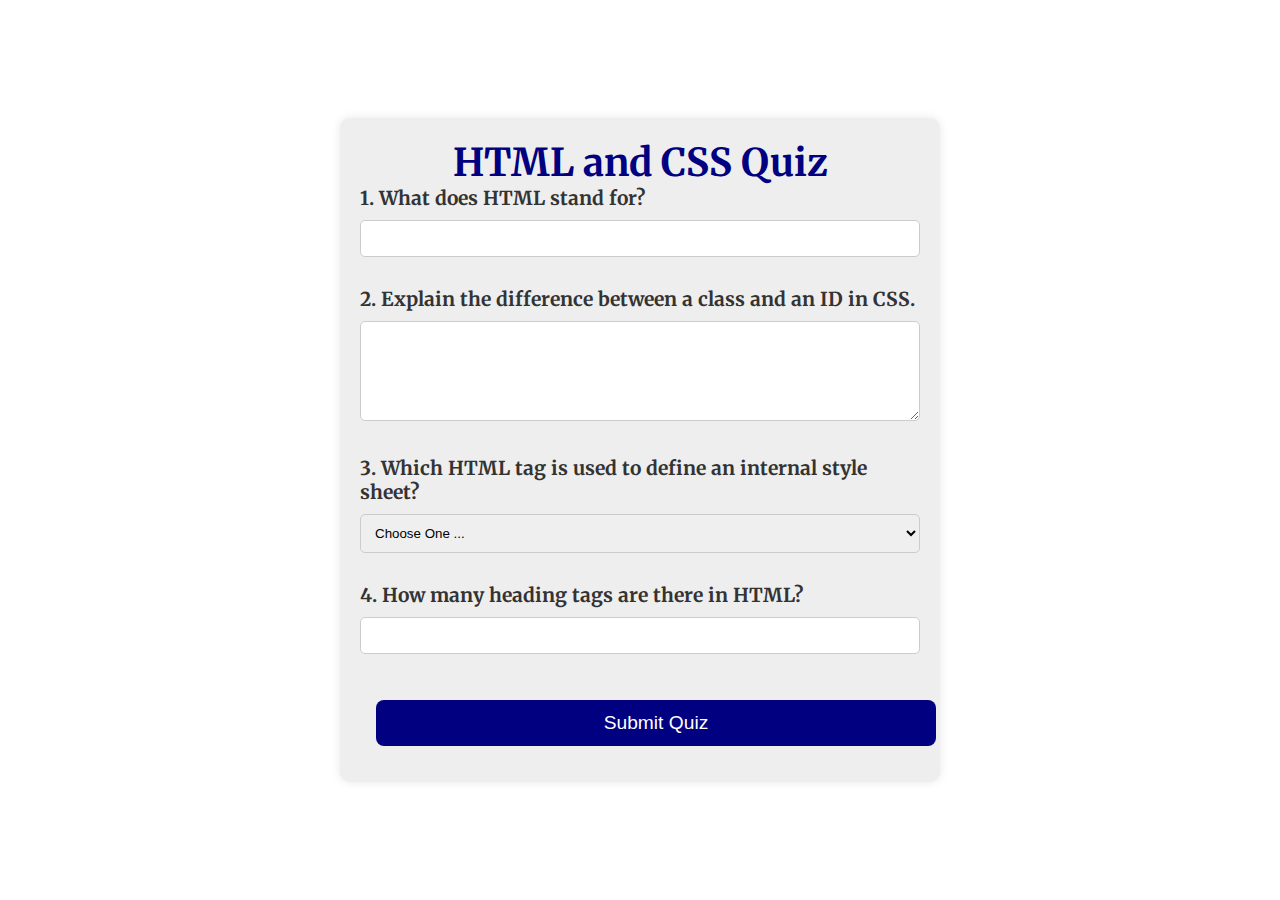
==== quiz.html @ 6722b4d5 "Created quiz form" ====
<!DOCTYPE html>
<html lang="en">
<head>
    <meta charset="UTF-8">
    <meta name="viewport" content="width=device-width, initial-scale=1.0">
    <title>HTML and CSS Quiz</title>
    <link rel="stylesheet" href="quiz.css">
    <link rel="preconnect" href="https://fonts.googleapis.com">
    <link rel="preconnect" href="https://fonts.gstatic.com" crossorigin>
    <link href="https://fonts.googleapis.com/css2?family=Merriweather:ital,wght@0,300;0,400;0,700;0,900;1,300;1,400;1,700;1,900&display=swap" rel="stylesheet">
</head>
<body>

    <div class="quiz-container">
        <h1>HTML and CSS Quiz</h1>
        <form action="#" method="post">
            <div class="form-group">
                <label for="q1">1. What does HTML stand for?</label>
                <input type="text" id="q1" name="q1">
            </div>
            <div class="form-group">
                <label for="q2">2. Explain the difference between a class and an ID in CSS.</label>
                <textarea id="q2" name="q2"></textarea>
            </div>
            <div class="form-group">
                <label for="q3">3. Which HTML tag is used to define an internal style sheet?</label>
                <select id="q3" name="q3">
                    <option value="" selected disabled>Choose One ...</option>
                    <option value="1">&lt;style&gt;</option>
                    <option value="2">&lt;css&gt;</option>
                    <option value="3">&lt;script&gt;</option>
                </select>
            </div>
            <div class="form-group">
                <label for="q4">4. How many heading tags are there in HTML?</label>
                <input type="number" id="q4" name="q4" min="1" max="6">
            </div>
            <button type="submit">Submit Quiz</button>
        </form>
    </div>

</body>
</html>
---- quiz.css ----
@import url('https://fonts.googleapis.com/css2?family=Merriweather:ital,wght@0,300;0,400;0,700;0,900;1,300;1,400;1,700;1,900&display=swap');

*{
    margin: 0;
    padding: 0;
    box-sizing: border-box;
}

body {
    font-family: "Merriweather", Georgia, sans-serif;
    font-size: 1.2em;
    background: #fff;
    color: #333;
    padding: 0;
    display: flex;
    justify-content: center;
    align-items: center;
    height: 100vh;
}

.quiz-container {
    background-color: #eee;
    padding: 20px;
    border-radius: 10px;
    box-shadow: 0 0 10px rgba(0, 0, 0, 0.1);
    max-width: 600px;
    width: 100%;
}

h1 {
    margin: 1 rem;
    font-size: 1.5 em;
    text-align: center;
    color: navy;
}

.form-group {
    margin-bottom: 15px;
}

label {
    display: block;
    margin-bottom: 5px;
    font-weight: bold;
}

input[type="text"], input[type="number"], textarea, select {
    width: 100%;
    padding: 10px;
    margin-top: 5px;
    margin-bottom: 15px;
    border: 1px solid #ccc;
    border-radius: 5px;
    box-sizing: border-box;
}

textarea {
    height: 100px;
}

button {
    margin: 1rem;
    width: 100%;
    padding: .75rem;
    background-color: navy;
    border: none;
    border-radius: .5rem;
    color: white;
    font-size: 1.2rem;
    cursor: pointer;
}

button:hover {
    background-color: darkgreen;
}
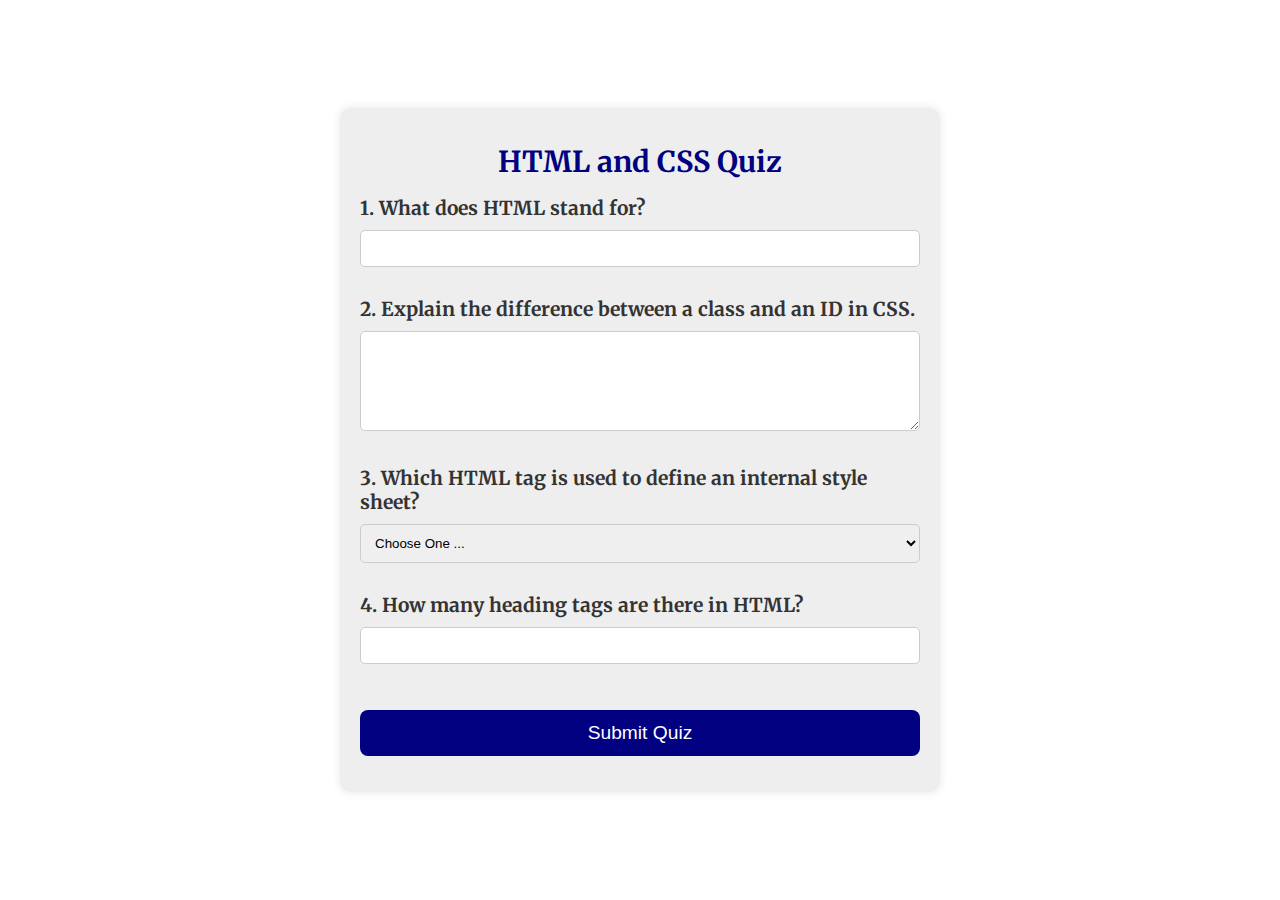
==== commit 9b2510e7: "style font corrected" ====
--- a/quiz.html
+++ b/quiz.html
@@ -14,28 +14,30 @@
     <div class="quiz-container">
         <h1>HTML and CSS Quiz</h1>
         <form action="#" method="post">
-            <div class="form-group">
-                <label for="q1">1. What does HTML stand for?</label>
-                <input type="text" id="q1" name="q1">
-            </div>
-            <div class="form-group">
-                <label for="q2">2. Explain the difference between a class and an ID in CSS.</label>
-                <textarea id="q2" name="q2"></textarea>
-            </div>
-            <div class="form-group">
-                <label for="q3">3. Which HTML tag is used to define an internal style sheet?</label>
-                <select id="q3" name="q3">
-                    <option value="" selected disabled>Choose One ...</option>
-                    <option value="1">&lt;style&gt;</option>
-                    <option value="2">&lt;css&gt;</option>
-                    <option value="3">&lt;script&gt;</option>
-                </select>
-            </div>
-            <div class="form-group">
-                <label for="q4">4. How many heading tags are there in HTML?</label>
-                <input type="number" id="q4" name="q4" min="1" max="6">
-            </div>
-            <button type="submit">Submit Quiz</button>
+            <fieldset>
+                <div class="form-group">
+                    <label for="q1">1. What does HTML stand for?</label>
+                    <input type="text" id="q1" name="q1">
+                </div>
+                <div class="form-group">
+                    <label for="q2">2. Explain the difference between a class and an ID in CSS.</label>
+                    <textarea id="q2" name="q2"></textarea>
+                </div>
+                <div class="form-group">
+                    <label for="q3">3. Which HTML tag is used to define an internal style sheet?</label>
+                    <select id="q3" name="q3">
+                        <option value="" selected disabled>Choose One ...</option>
+                        <option value="1">&lt;style&gt;</option>
+                        <option value="2">&lt;css&gt;</option>
+                        <option value="3">&lt;script&gt;</option>
+                    </select>
+                </div>
+                <div class="form-group">
+                    <label for="q4">4. How many heading tags are there in HTML?</label>
+                    <input type="number" id="q4" name="q4" min="1" max="6">
+                </div>
+                <button type="submit">Submit Quiz</button>
+            </fieldset>
         </form>
     </div>
 
--- a/quiz.css
+++ b/quiz.css
@@ -1,6 +1,6 @@
 @import url('https://fonts.googleapis.com/css2?family=Merriweather:ital,wght@0,300;0,400;0,700;0,900;1,300;1,400;1,700;1,900&display=swap');
 
-*{
+* {
     margin: 0;
     padding: 0;
     box-sizing: border-box;
@@ -28,10 +28,15 @@
 }
 
 h1 {
-    margin: 1 rem;
-    font-size: 1.5 em;
+    margin: 1rem;
+    font-size: 1.5em;
     text-align: center;
     color: navy;
+}
+
+fieldset {
+    border: none;
+    padding: 0;
 }
 
 .form-group {
@@ -59,7 +64,7 @@
 }
 
 button {
-    margin: 1rem;
+    margin: 1rem 0;
     width: 100%;
     padding: .75rem;
     background-color: navy;
